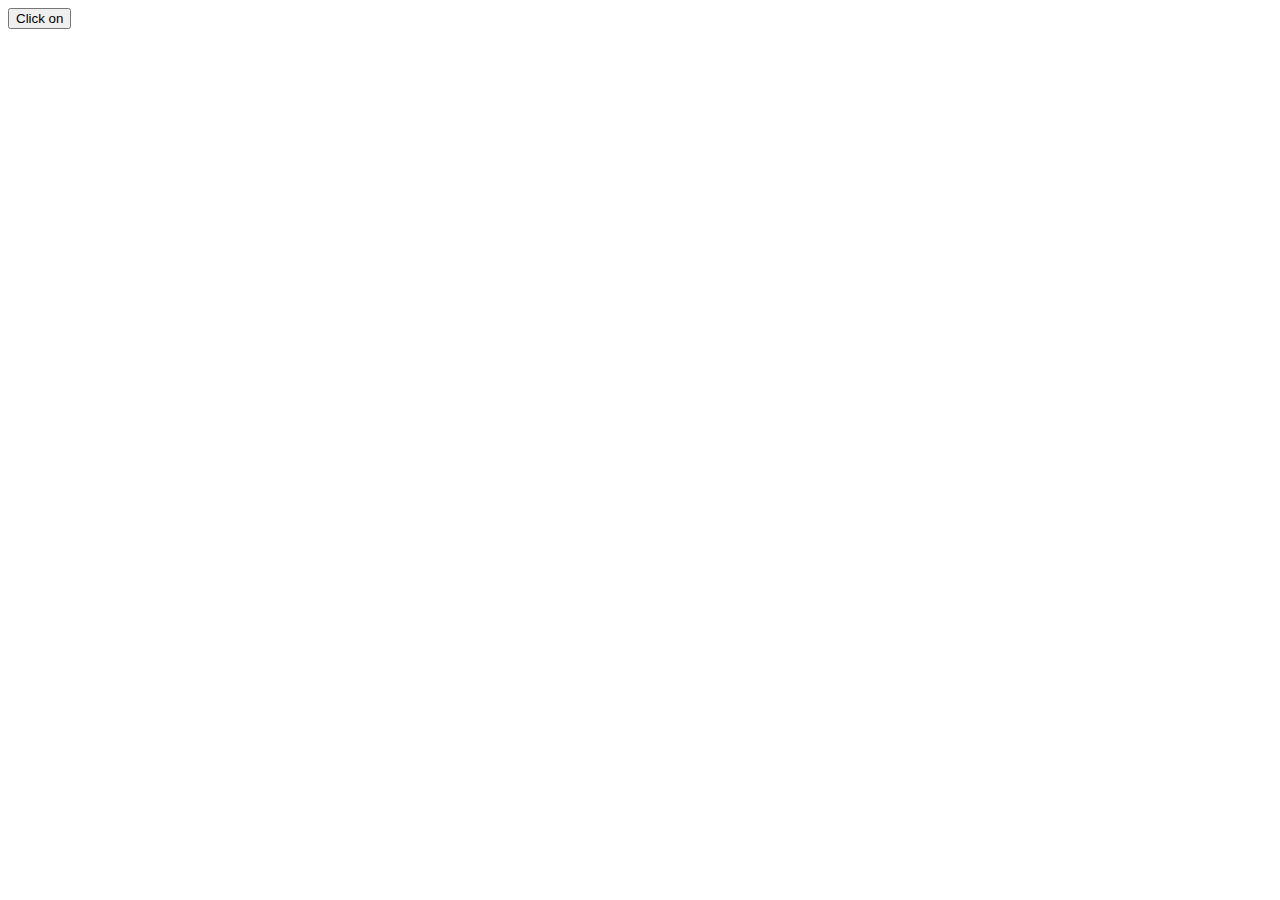
==== day 11/index.html @ ec6e561b "Add files via upload" ====
<!DOCTYPE html>
<html lang="en">
<head>
    <meta charset="UTF-8">
    <meta name="viewport" content="width=device-width, initial-scale=1.0">
    <link rel="stylesheet" href="style.css">
    <title>Document</title>
</head>
<body>
    <button onclick="fetchData()">Click on</button>
    <div id="container" class="container">
       
        
    </div>
    <script src="script.js"></script>

</body>
</html>
---- day 11/style.css ----
.card{
    border: 2px solid yellow;
    padding: 20px;
    width: 25%;
    font-weight: 500;
    font-size: 16px;
    /* background-color: #acafb5; */
}
img{
    width: 100%;
    object-fit: cover;
    height: 200px;
}
.container{
    display: flex;
    justify-content: center;
    align-items: center;
    gap: 20px;
    flex-wrap: wrap;
    transition: all;
}
.card:hover{
    scale: 1.05;

}
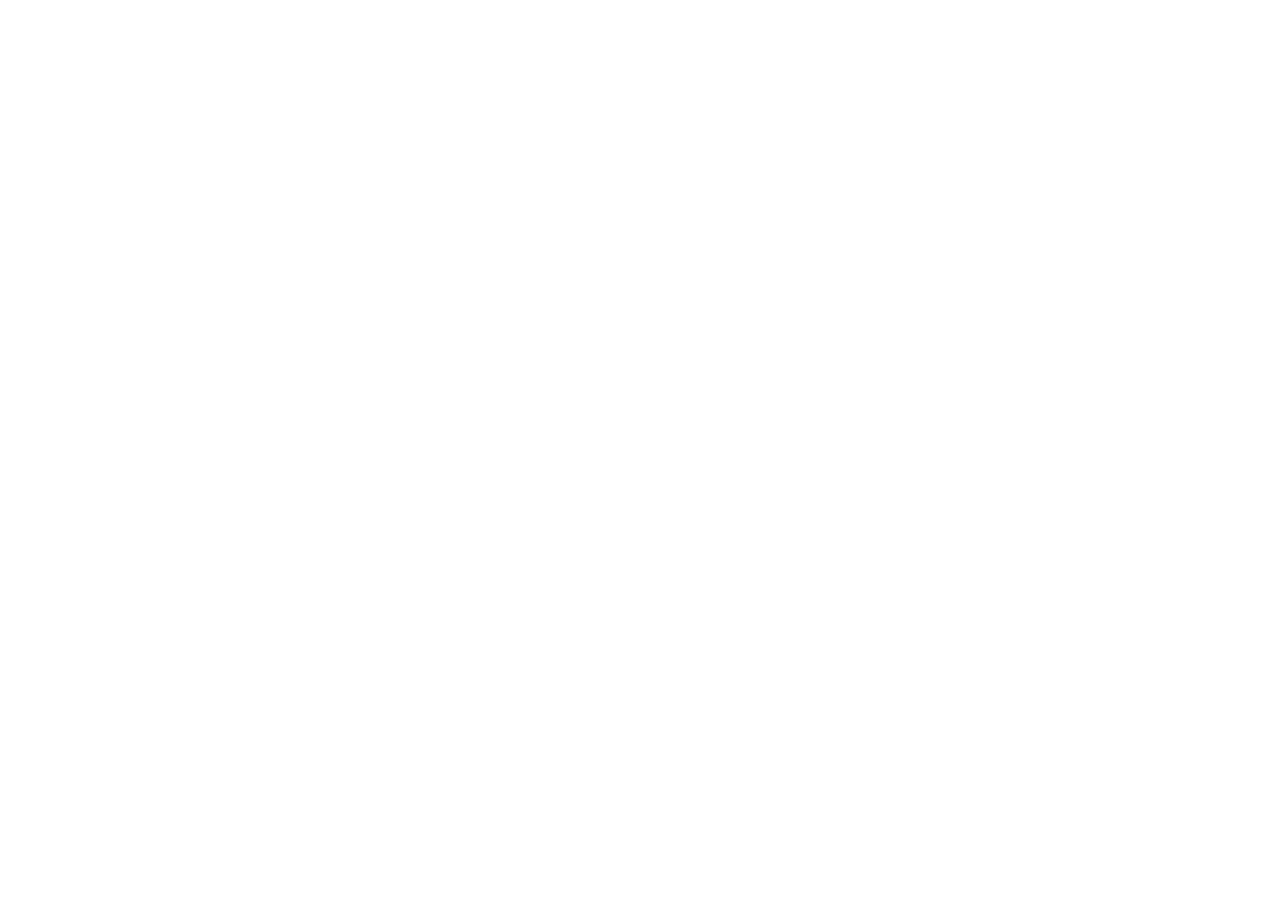
==== commit cf7f2ef4: "Update index.html" ====
--- a/day 11/index.html
+++ b/day 11/index.html
@@ -7,7 +7,7 @@
     <title>Document</title>
 </head>
 <body>
-    <button onclick="fetchData()">Click on</button>
+    
     <div id="container" class="container">
        
         
@@ -15,4 +15,4 @@
     <script src="script.js"></script>
 
 </body>
-</html>+</html>
--- a/day 11/style.css
+++ b/day 11/style.css
@@ -1,5 +1,5 @@
 .card{
-    border: 2px solid yellow;
+    
     padding: 20px;
     width: 25%;
     font-weight: 500;
@@ -22,4 +22,4 @@
 .card:hover{
     scale: 1.05;
 
-}+}
